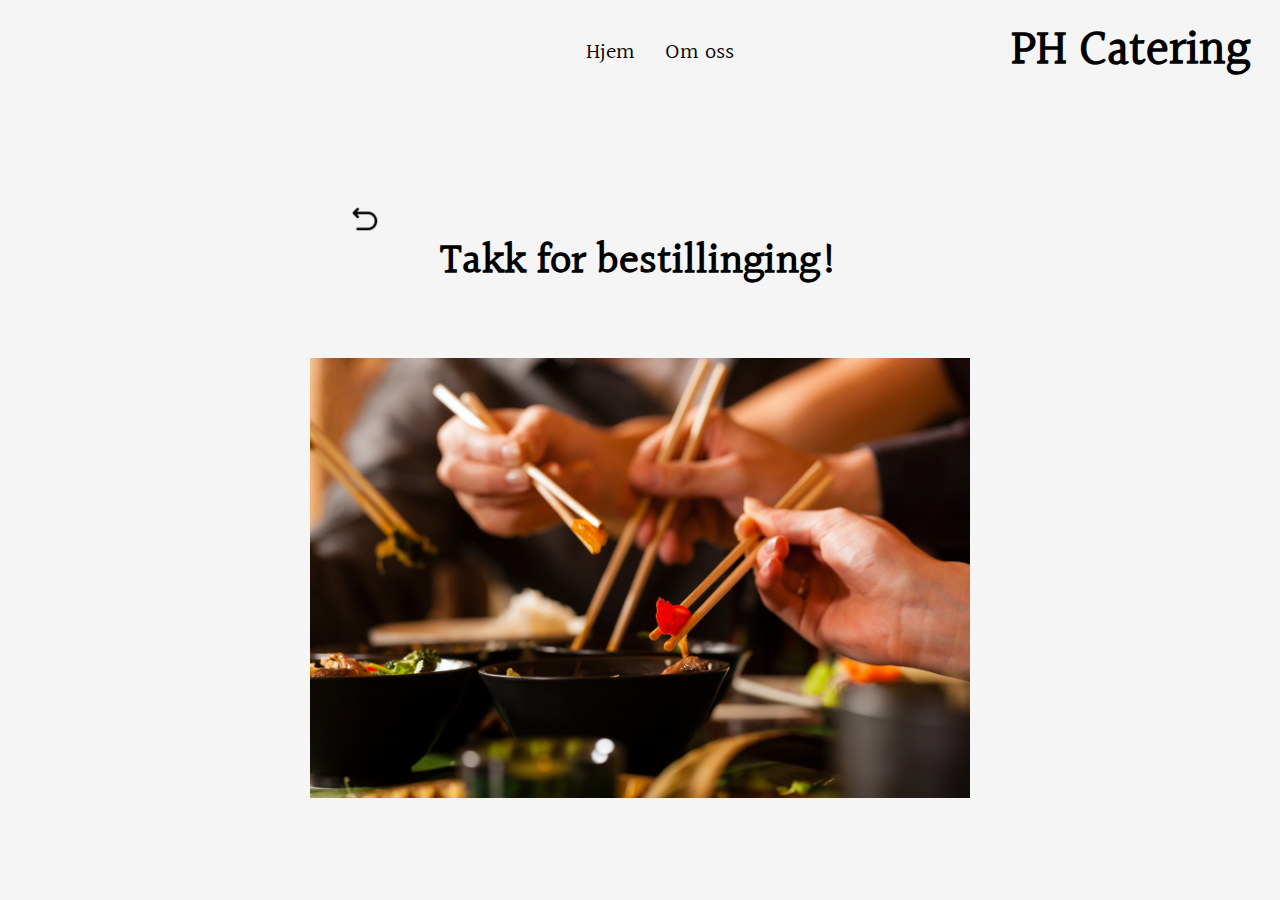
==== checkout-done.html @ 694d5cfe "." ====
<!DOCTYPE html>
<html lang="en">
<head>
    <meta charset="UTF-8">
    <meta http-equiv="X-UA-Compatible" content="IE=edge">
    <meta name="viewport" content="width=device-width, initial-scale=1.0">
    <title>Document</title>

    <link rel="stylesheet" href="style/checkout.css">
    <link rel="stylesheet" href="style/text.css">
    <link rel="stylesheet" href="style/common.css">
</head>
<body>
    
    <!---->
    <!--HEADER-->
    <div class="header">
        <a href="./index.html" class="header-title"><h1>PH Catering</h1></a>
        <img class="header-tab" id="expand-header" src="./images/extend.png" onclick="expand_header()"></img>
        <img class="header-tab" id="retract-header" src="./images/return.png" onclick="retract_header()" style="visibility: hidden;"></img>
        <div class="header-links">
            <a href="./index.html">Hjem</a>
            <a href="./om-oss.html">Om oss</a>
        </div>
    </div>
    <!---->

    <div class="form-container">
        <form>
            <a href="./checkout.html" class="order-return-btn"></a>
            <h2 class="text-align-center">Takk for bestillinging!</h2>
        </form>
        <img src="./images/eating.jpg">
    </div>

    <script>
        function return_to_order(){
            window.open("mailto:molavy.business@gmail.com?subject=subject&body=body")
        }
    </script>

</body>
</html>
---- style/checkout.css ----
#order-details{
    resize: none;
    width: 100%;
}

.order-input{
    background-color: transparent;
    border: none;
    border-bottom: 1px solid rgba(0,0,0,.1);
    transition: border-color .15s ease-in-out , box-shadow .15s ease-in-out , -webkit-box-shadow .15s ease-in-out;
    margin-left: 10px;
    margin-right: 10px;
}

.order-input:focus{
    outline: none;
    border-bottom: 1px solid #46b5d1;
}

#order-button{
    margin-top: 20px;
    width: 100px;
    background-color: #46b5d1;
    color: var(--text-white);
    padding: 12px 16px;
    border-radius: 5px;
    box-shadow: 0 10px 20px -6px rgb(0 0 0 / 12%);
    transition: .3s;
    cursor: pointer;
    outline: none;
    border: none;
}

#order-button:hover{
    background-color: #3391a8;
}

.form-container{
    width: 100%;
    display: flex;
    margin-top: min(100px, 5vw);
    flex-direction: row;
    position: relative;
    flex-wrap: wrap;
    justify-content: center;
    align-content: center;
    white-space: nowrap;
}

form{
    display: flex;
    flex-direction: row;
    background-color: var(--foreground-color);
    width: 100%;
    max-width: 400px;
    justify-content: space-between;
    position: relative;
    flex-wrap: wrap;
    overflow: hidden;
    border: solid var(--foreground-color) 30px;
}

.form-container > img{width: 100%;object-fit: scale-down;}

.order-list{width: 100%;}

.order{margin-top: 5px;height: 60px;display: flex;justify-content: flex-start;flex-direction: column;align-items: flex-end;}

.order-amount{
    width: 30px;
    margin-right: 10px;
}

.order-vars{
    display: flex;
}

.order-info{
    display: flex;
    flex-direction: row;
    align-items: center;
    white-space: nowrap;
    height: 25px;
    width: 100%;
    justify-content: space-between;
    flex-shrink: 0;
}

.remove-order{
    background-image: url("../images/cross.png");
    width: 20px;
    height: 20px;
    background-position: center;
    background-size: contain;
    background-repeat: no-repeat;
    cursor: pointer;
}

.order-item{
    width: 100%;
    text-overflow: ellipsis;
    overflow: hidden;
    margin: 0;
}

.order-return-btn{width: 30px;height: 30px;background-image: url("../images/return.png");background-position: center;background-size: contain;position: absolute;left: 10px;top: 10px;}

.order-total{
    display: flex;
    justify-content: space-between;
    width: 100%;
    margin-top: 10px;
}
#order-total{
    width: 140px;
    margin-left: 20px;
}

.form-field{
    width: 100%;
    display: flex;
    flex-direction: row;
    justify-content: space-between;
    margin-bottom: 20px;
    overflow: hidden;
}

.field-od{
    width: 100% !important;
    flex-wrap: wrap;
    margin-top: 20px;
}

label{
    margin-right: 20px;
}

@media only screen and (min-width: 800px) {
    form{
        max-width: 600px;
    }
    .form-container > img{
        width: 660px;
        margin-left: 10px;
        margin-right: 10px;
    }
    .form-field{
        width: 40%;
    }
}

@media only screen and (min-width: 350px) {
    .order{
        flex-direction: row;
        height: 40px;
    }
    .order-info{
        width: 140px;
    }
}
---- style/text.css ----
@font-face {
    font-family: "Halant-Light";
    src: url("../font/Halant-Light.ttf");
}
@font-face {
    font-family: "Halant-Regular";
    src: url("../font/Halant-Regular.ttf");
}



body{
    font-family: Georg, "Halant-Regular";
}

a{
    
color: var(--text-black);
    
text-decoration: none;
}

p{}

h6{
    font-size: 0.8em;
    font-weight: normal;
    margin-block-start: 0.5em;
    margin-block-end: 0.5em;
}
h5{
font-size: 0.8em;
font-weight: normal;
margin-block-start: 0.5em;
margin-block-end: 0.5em;
}
h4{
    
}
h3{
font-weight: normal;
}
h2{
    
font-size: 1.6em;
}
h1{
    margin: 0;
    font-size: 2em;
}


.text-align-right{
    width: 100%;
    text-align: right;
    justify-content: right;
}
.text-align-center{
    width: 100%;
    justify-content: center;
    text-align: center;
    align-items: center;
}

.text-center{height: 100%;display: flex;align-items: center;flex-direction: column;}

@media only screen and (min-width: 450px) {
    h6{
        font-size: 1.1em;
    
        font-weight: normal;
        
        margin-block-start: 0.5em;
        
        margin-block-end: 0.5em;
    }
    h5{
    font-size: 1em;
    font-weight: normal;
    margin-block-start: 0.5em;
    margin-block-end: 0.5em;
    }
    h4{
        
    }
    h3{
        line-height: 30px;
        font-size: 1.5em;
        font-weight: normal;
        margin: 15px;
    }
    h2{
        font-size: 2.2em;
    }
    h1{
        margin: 0;
        font-size: 3em;
    }
}

@media only screen and (min-width: 800px) {
    h6{
        font-size: 1.1em;
    
        font-weight: normal;
        
        margin-block-start: 0.5em;
        
        margin-block-end: 0.5em;
    }
    h5{
    font-size: 1.1em;
    font-weight: normal;
    margin-block-start: 0.5em;
    margin-block-end: 0.5em;
    }
    h4{
        
    }
    h3{
        line-height: 30px;
        font-size: 1.7em;
        font-weight: normal;
        margin: 15px;
    }
    h2{
        font-size: 2.4em;
    }
    h1{
        margin: 0;
        font-size: 3em;
        visibility: visible!important;
    }
}

@media only screen and (min-width: 1200px) {
    h6{
        font-size: 1.1em;
    
        font-weight: normal;
        
        margin-block-start: 0.5em;
        
        margin-block-end: 0.5em;
    }
    h5{
    
    font-size: 1.3em;
    
    font-weight: normal;
    
    margin-block-start: 0.5em;
    
    margin-block-end: 0.5em;
    }
    h4{
        font-size: 1.3em;
        font-weight: normal;
        margin-block-start: 0.5em;
        margin-block-end: 0.5em;
    }
    h3{
        line-height: 30px;
        font-size: 2em;
        font-weight: normal;
        margin: 15px;
    }
    h2{
        font-size: 2.6em;
    }
    h1{
        margin: 0;
        font-size: 3em;
    }
}
---- style/common.css ----
:root{
    --text-white: white;
    --text-black: black;

    --background-color: white;
    --foreground-color: whitesmoke;
}

body{
    color: var(--text-black);
    margin: 0;
    background-color: var(--foreground-color);
}

.header{height: 100px;width: 100%;display: flex;align-items: center;flex-direction: row-reverse;overflow: hidden;}

.header-title{cursor: pointer;margin-right: 15px;white-space: nowrap;position: absolute;}

.header-links{
    visibility: hidden;
    flex-grow: 1;
    display: flex;
    justify-content: center;
    margin-left: 64px;
    flex-wrap: wrap;
}

.header-links > a{font-size: 1.4em;margin: 15px;margin-top: 5px;margin-bottom: 0;}

.header-links > a:hover{
    text-decoration: underline;
}


.footer{
    margin-top: 100px;
    width: 100%;
    justify-content: space-between;
}

.footer-content{
    display: flex;
    margin-left: 20px;
    height: 120px;
    align-items: center;
    justify-content: space-between;
}

.pm-item-container{
    
font-weight: bold;
    
width: 110px;
    
display: flex;
    
justify-content: space-evenly;
    
color: var(--text-black);
    
text-align: center;
    
line-height: 180%;
}

.pm-item{

width: 25px;

background-color: white;

user-select: none;

cursor: pointer;

height: 25px;
}

.num-item{

width: 35px;

height: 25px;

background-color: white;
}

.header-tab{
    visibility: visible;
    object-fit: contain;
    width: 35px;
    height: 35px;
    position: absolute;
    left: 20px;
}

@media only screen and (min-width: 800px){
    .header-links{
        visibility: visible!important;
        margin-right: max(calc(1050px - 100%), 25px);
    }
    
    .header-tab{
        visibility: hidden!important;
    }

    .header-title{
        margin-right: 30px;
    }
}
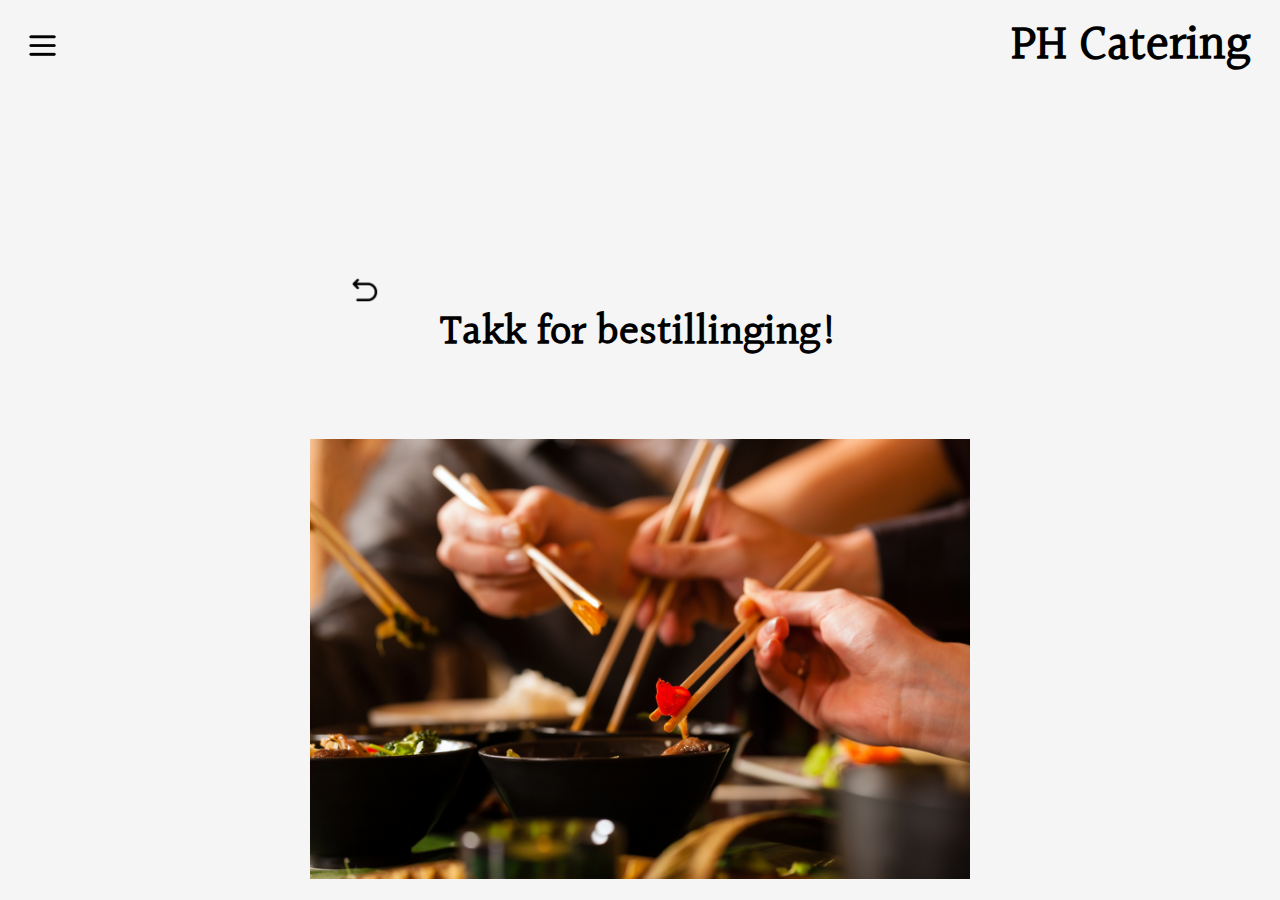
==== commit 1afe874a: "." ====
--- a/checkout-done.html
+++ b/checkout-done.html
@@ -9,25 +9,37 @@
     <link rel="stylesheet" href="style/checkout.css">
     <link rel="stylesheet" href="style/text.css">
     <link rel="stylesheet" href="style/common.css">
+
+    <script src="https://ajax.googleapis.com/ajax/libs/jquery/3.6.0/jquery.min.js"></script>
+    <script src="./scripts/animations.js"></script>
+
+    <title>Thai catering</title>
+    <link rel="icon" href="images/icon.png">
 </head>
 <body>
     
     <!---->
     <!--HEADER-->
     <div class="header">
-        <a href="./index.html" class="header-title"><h1>PH Catering</h1></a>
-        <img class="header-tab" id="expand-header" src="./images/extend.png" onclick="expand_header()"></img>
-        <img class="header-tab" id="retract-header" src="./images/return.png" onclick="retract_header()" style="visibility: hidden;"></img>
-        <div class="header-links">
-            <a href="./index.html">Hjem</a>
-            <a href="./om-oss.html">Om oss</a>
+        <a href="./index" class="header-title"><h1>PH Catering</h1></a>
+        <div class="header-links" style="visibility: hidden; opacity: 0">
+            <ul>
+                <li><a class="tab-link" href="./">Hjem</a></li>
+                <li><a class="tab-link" href="./om-oss">Om oss</a></li>
+            </ul>
+
+            <p>
+                kesinee81@outlook.com
+            </p>
         </div>
+        <img class="header-tab" id="expand-tab" src="./images/extend.png" onclick="toggle_tab()"></img>
     </div>
+    <!---->
     <!---->
 
     <div class="form-container">
         <form>
-            <a href="./checkout.html" class="order-return-btn"></a>
+            <a href="./checkout" class="order-return-btn"></a>
             <h2 class="text-align-center">Takk for bestillinging!</h2>
         </form>
         <img src="./images/eating.jpg">
--- a/style/checkout.css
+++ b/style/checkout.css
@@ -38,13 +38,14 @@
 .form-container{
     width: 100%;
     display: flex;
-    margin-top: min(100px, 5vw);
+    margin-top: 150px;
     flex-direction: row;
     position: relative;
     flex-wrap: wrap;
     justify-content: center;
     align-content: center;
     white-space: nowrap;
+    align-items: flex-start;
 }
 
 form{
@@ -135,14 +136,24 @@
     margin-right: 20px;
 }
 
+.order-amount-con{
+    width: 100%;
+    display: flex;
+    justify-content: flex-end;
+    padding-right: 30px;
+}
+
+.order-amount-master{
+    width: 30px;
+}
+
 @media only screen and (min-width: 800px) {
     form{
         max-width: 600px;
     }
     .form-container > img{
         width: 660px;
-        margin-left: 10px;
-        margin-right: 10px;
+        margin: 10px;
     }
     .form-field{
         width: 40%;
--- a/style/text.css
+++ b/style/text.css
@@ -22,11 +22,11 @@
 
 p{}
 
-h6{
-    font-size: 0.8em;
-    font-weight: normal;
-    margin-block-start: 0.5em;
-    margin-block-end: 0.5em;
+h6{
+    font-size: 0.8em;
+    font-weight: normal;
+    margin-block-start: 0.5em;
+    margin-block-end: 0.5em;
 }
 h5{
 @@ -70,14 +70,11 @@
 .text-center{height: 100%;display: flex;align-items: center;flex-direction: column;}
 
 @media only screen and (min-width: 450px) {
-    h6{
-        font-size: 1.1em;
-    
-        font-weight: normal;
-        
-        margin-block-start: 0.5em;
-        
-        margin-block-end: 0.5em;
+    h6{
+        font-size: 0.9em;
+        font-weight: normal;
+        margin-block-start: 0.5em;
+        margin-block-end: 0.5em;
     }
     h5{
     @@ -149,24 +146,21 @@
 }
 
 @media only screen and (min-width: 1200px) {
-    h6{
-        font-size: 1.1em;
-    
-        font-weight: normal;
-        
-        margin-block-start: 0.5em;
-        
-        margin-block-end: 0.5em;
+    h6{
+        font-size: 1.05em;
+        font-weight: normal;
+        margin-block-start: 0.5em;
+        margin-block-end: 0.5em;
     }
-    h5{
-    
-    font-size: 1.3em;
-    
-    font-weight: normal;
-    
-    margin-block-start: 0.5em;
-    
-    margin-block-end: 0.5em;
+    h5{
+    +font-size: 1.17em;
+    +font-weight: normal;
+    +margin-block-start: 0.5em;
+    +margin-block-end: 0.5em;
     }
     h4{
         font-size: 1.3em;
--- a/style/common.css
+++ b/style/common.css
@@ -1,110 +1,124 @@
-:root{
-    --text-white: white;
-    --text-black: black;
-
-    --background-color: white;
-    --foreground-color: whitesmoke;
-}
-
-body{
+:root{
+    --text-white: white;
+    --text-black: black;
+
+    --background-color: white;
+    --foreground-color: whitesmoke;
+}
+
+body{
+    color: var(--text-black);
+    margin: 0;
+    background-color: var(--foreground-color);
+}
+
+.header{width: 100%;height: 80px;display: flex;align-items: center;flex-direction: row-reverse;overflow: hidden;margin-top: 5px;margin-bottom: 5px;display: flex;}
+
+.header-title{cursor: pointer;white-space: nowrap;margin-right: 20px;}
+
+.header-links{
+    position: absolute;
+    top: 90px;
+    left: 0;
     color: var(--text-black);
-    margin: 0;
-    background-color: var(--foreground-color);
-}
-
-.header{height: 100px;width: 100%;display: flex;align-items: center;flex-direction: row-reverse;overflow: hidden;}
-
-.header-title{cursor: pointer;margin-right: 15px;white-space: nowrap;position: absolute;}
-
-.header-links{
-    visibility: hidden;
-    flex-grow: 1;
+    background-color: #ebebeb;
     display: flex;
-    justify-content: center;
-    margin-left: 64px;
-    flex-wrap: wrap;
-}
-
-.header-links > a{font-size: 1.4em;margin: 15px;margin-top: 5px;margin-bottom: 0;}
-
-.header-links > a:hover{
-    text-decoration: underline;
-}
-
-
-.footer{
-    margin-top: 100px;
-    width: 100%;
-    justify-content: space-between;
-}
-
-.footer-content{
-    display: flex;
-    margin-left: 20px;
-    height: 120px;
-    align-items: center;
-    justify-content: space-between;
-}
-
-.pm-item-container{
-    
-font-weight: bold;
-    
-width: 110px;
-    
-display: flex;
-    
-justify-content: space-evenly;
-    
-color: var(--text-black);
-    
-text-align: center;
-    
-line-height: 180%;
-}
-
-.pm-item{
-
-width: 25px;
-
-background-color: white;
-
-user-select: none;
-
-cursor: pointer;
-
-height: 25px;
-}
-
-.num-item{
-
-width: 35px;
-
-height: 25px;
-
-background-color: white;
-}
-
-.header-tab{
-    visibility: visible;
-    object-fit: contain;
-    width: 35px;
-    height: 35px;
-    position: absolute;
-    left: 20px;
-}
-
-@media only screen and (min-width: 800px){
+    flex-direction: column;
+}
+
+.tab-link{font-size: 1.1em;margin: 5px;cursor: pointer;}
+
+.header-links > p{
+    +margin-bottom: 8px;
+    +margin-left: 23px;
+    +margin-right: 50px;
+}
+
+.tab-link:hover{
+    text-decoration: underline;
+}
+
+.header-tab:hover{
+    background-color: white;
+}
+
+.footer{
+    margin-top: 100px;
+    width: 100%;
+    justify-content: space-between;
+}
+
+.footer-content{
+    display: flex;
+    margin-left: 20px;
+    height: 120px;
+    align-items: center;
+    justify-content: space-between;
+}
+
+.pm-item-container{
+    
+font-weight: bold;
+    
+width: 110px;
+    
+display: flex;
+    
+justify-content: space-evenly;
+    
+color: var(--text-black);
+    
+text-align: center;
+    
+line-height: 180%;
+}
+
+.pm-item{
+
+width: 25px;
+
+background-color: white;
+
+user-select: none;
+
+cursor: pointer;
+
+height: 25px;
+}
+
+.num-item{
+
+width: 35px;
+
+height: 25px;
+
+background-color: white;
+}
+
+.header-tab{
+    visibility: visible;
+    object-fit: contain;
+    width: 35px;
+    height: 35px;
+    position: absolute;
+    left: 20px;
+    cursor: pointer;
+    border-radius: 50%;
+    padding: 5px;
+}
+
+@media only screen and (min-width: 800px){
     .header-links{
-        visibility: visible!important;
-        margin-right: max(calc(1050px - 100%), 25px);
-    }
-    
-    .header-tab{
-        visibility: hidden!important;
-    }
-
-    .header-title{
-        margin-right: 30px;
-    }
+    min-width: 300px;
+    }
+    
+    .header-tab{
+    }
+
+    .header-title{
+        margin-right: 30px;
+    }
 }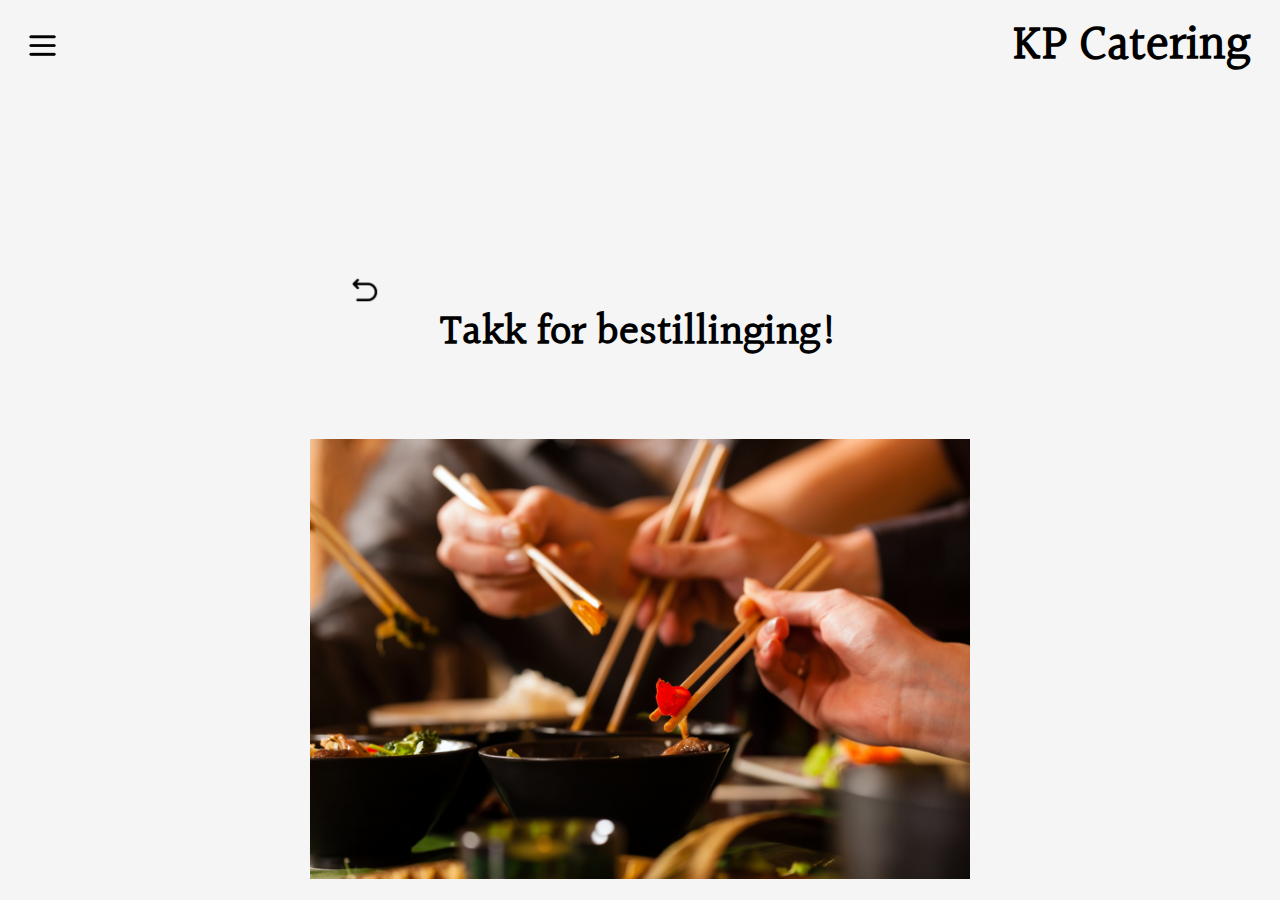
==== commit 630bccf1: "." ====
--- a/checkout-done.html
+++ b/checkout-done.html
@@ -1,10 +1,9 @@
 <!DOCTYPE html>
-<html lang="en">
+<html lang="no">
 <head>
     <meta charset="UTF-8">
     <meta http-equiv="X-UA-Compatible" content="IE=edge">
     <meta name="viewport" content="width=device-width, initial-scale=1.0">
-    <title>Document</title>
 
     <link rel="stylesheet" href="style/checkout.css">
     <link rel="stylesheet" href="style/text.css">
@@ -21,7 +20,7 @@
     <!---->
     <!--HEADER-->
     <div class="header">
-        <a href="./index" class="header-title"><h1>PH Catering</h1></a>
+        <a href="./index" class="header-title"><h1>KP Catering</h1></a>
         <div class="header-links" style="visibility: hidden; opacity: 0">
             <ul>
                 <li><a class="tab-link" href="./">Hjem</a></li>
